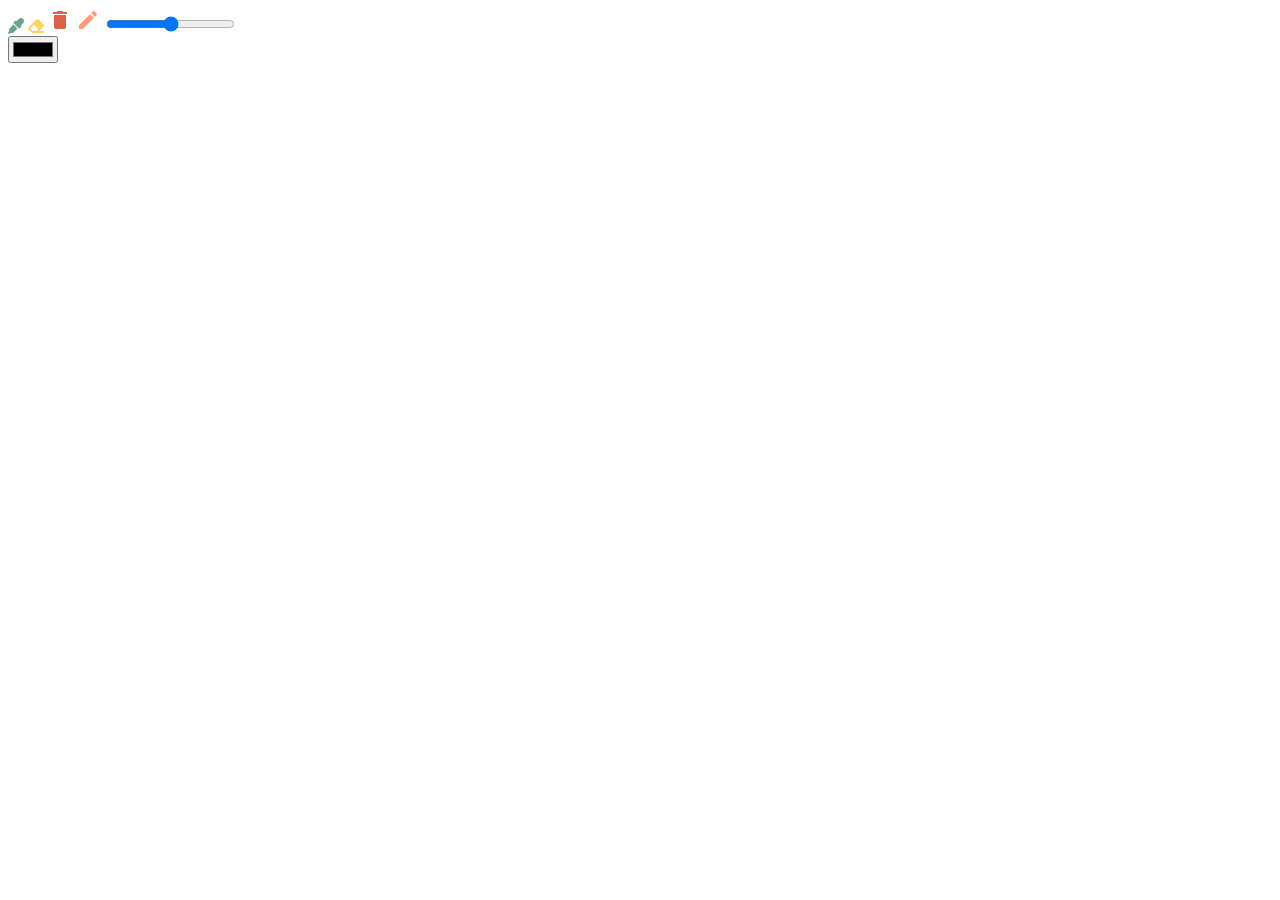
==== public/board.html @ 6f7d0c8e "heroku to github" ====
<!DOCTYPE html>
<html lang="en">

<head>
    <meta charset="UTF-8">
    <meta name="viewport" content="width=device-width, initial-scale=1.0">
    <link rel="stylesheet" type="text/css" href="../css/style.css">
    <meta charset="utf-8">
    <script src="https://cdn.socket.io/socket.io-1.4.5.js"></script>
    <meta http-equiv="X-UA-Compatible" content="IE=edge">
    <meta name="apple-mobile-web-app-capable" content="yes" />
    <link href="https://fonts.googleapis.com/icon?family=Material+Icons" rel="stylesheet">
    <link rel="stylesheet" href="https://cdnjs.cloudflare.com/ajax/libs/font-awesome/5.14.0/css/all.min.css" integrity="sha512-1PKOgIY59xJ8Co8+NE6FZ+LOAZKjy+KY8iq0G4B3CyeY6wYHN3yt9PW0XpSriVlkMXe40PTKnXrLnZ9+fkDaog==" crossorigin="anonymous" />
</head>
<body>
    <div class="icondiv">
        <label for='color-ipt' id='picker'><i class="fas fa-eye-dropper" aria-hidden="true" style="color:#6ba292"></i></label>
        <i class="fas fa-eraser" onclick="penEraser()" style="color:#FFD35C"></i>
        <i class="material-icons" onclick="deleteAll()" style="color:#dd614a">delete</i>
        <i class="material-icons" onclick="sizePen()"  style="color:#ff9b71">edit</i>
        <input id="slider" type="range" onchange="penValue(this)">
    </div>
    <input id='color-ipt' type='color' oninput="cambiarcolor()">
    <script src="https://cdnjs.cloudflare.com/ajax/libs/p5.js/1.1.9/p5.js" integrity="sha512-rMaqGbYalDaQz0lWNF2L8DHPtf4NW+gSZomExS0LcsNyRS4Rmj21+dt97XfXCZE/E569eX72Bh//Jt1EpStgiA==" crossorigin="anonymous"></script>
    <script src="../js/normalito.js"></script>
    <script src="../js/canvas.js"></script>
</body>

</html>
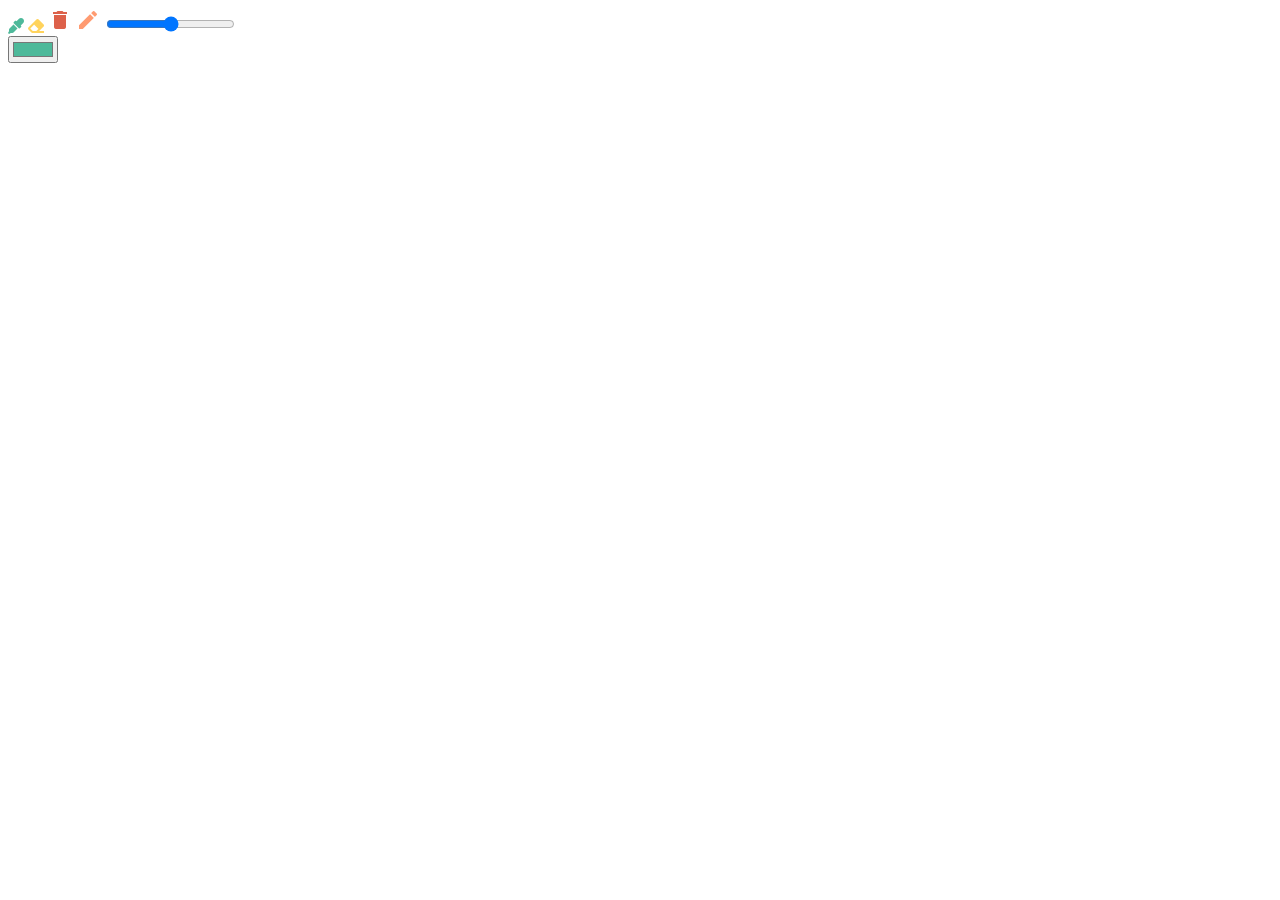
==== commit d79f327c: "creacion de landing y bugs" ====
--- a/public/board.html
+++ b/public/board.html
@@ -6,7 +6,8 @@
     <meta name="viewport" content="width=device-width, initial-scale=1.0">
     <link rel="stylesheet" type="text/css" href="../css/style.css">
     <meta charset="utf-8">
-    <script src="https://cdn.socket.io/socket.io-1.4.5.js"></script>
+    <title>paintio</title>
+    <script src="https://cdnjs.cloudflare.com/ajax/libs/socket.io/2.3.0/socket.io.js" integrity="sha512-v8ng/uGxkge3d1IJuEo6dJP8JViyvms0cly9pnbfRxT6/31c3dRWxIiwGnMSWwZjHKOuY3EVmijs7k1jz/9bLA==" crossorigin="anonymous"></script>
     <meta http-equiv="X-UA-Compatible" content="IE=edge">
     <meta name="apple-mobile-web-app-capable" content="yes" />
     <link href="https://fonts.googleapis.com/icon?family=Material+Icons" rel="stylesheet">
@@ -14,13 +15,13 @@
 </head>
 <body>
     <div class="icondiv">
-        <label for='color-ipt' id='picker'><i class="fas fa-eye-dropper" aria-hidden="true" style="color:#6ba292"></i></label>
+        <label for='color-ipt' id='picker'><i class="fas fa-eye-dropper" aria-hidden="true" style="color:#4db99a"></i></label>
         <i class="fas fa-eraser" onclick="penEraser()" style="color:#FFD35C"></i>
         <i class="material-icons" onclick="deleteAll()" style="color:#dd614a">delete</i>
-        <i class="material-icons" onclick="sizePen()"  style="color:#ff9b71">edit</i>
+        <i class="material-icons" onclick="penSize()"  style="color:#ff9b71">edit</i>
         <input id="slider" type="range" onchange="penValue(this)">
     </div>
-    <input id='color-ipt' type='color' oninput="cambiarcolor()">
+    <input id='color-ipt' type='color' value='#4db99a'  onclick="retakeColor()" oninput="changeColor()">
     <script src="https://cdnjs.cloudflare.com/ajax/libs/p5.js/1.1.9/p5.js" integrity="sha512-rMaqGbYalDaQz0lWNF2L8DHPtf4NW+gSZomExS0LcsNyRS4Rmj21+dt97XfXCZE/E569eX72Bh//Jt1EpStgiA==" crossorigin="anonymous"></script>
     <script src="../js/normalito.js"></script>
     <script src="../js/canvas.js"></script>
